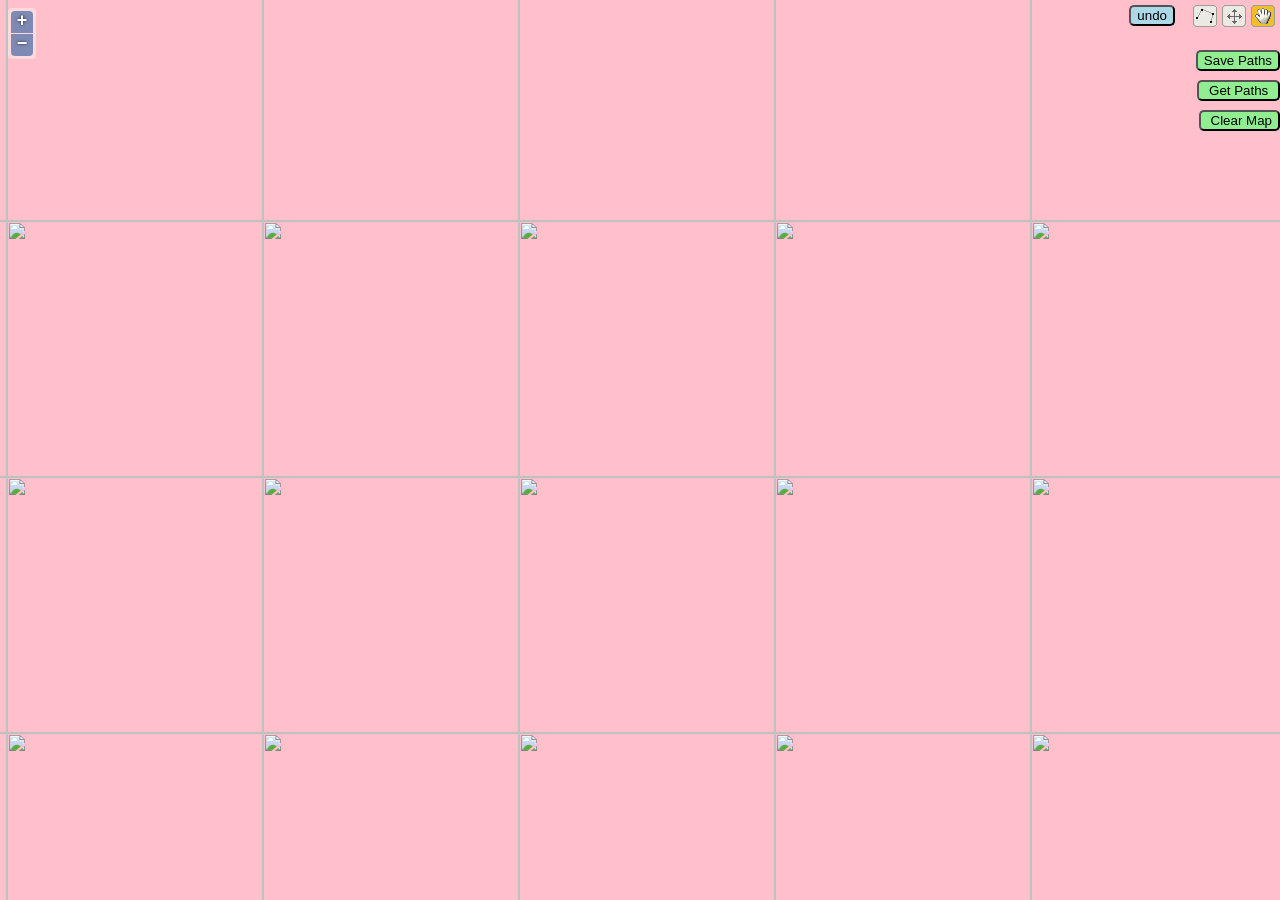
==== web/index.html @ 36e93ca9 "web application Η web εφαρμογή για την εργασία που χρησιμοποιεί τους χάρτες του Κτηματολογίου." ====
<html>
    <head>
        <title>ΣΔΥ60 ΓΕ-5</title>
        <meta http-equiv="Content-Type" content="text/html; charset=utf-8" />
        <meta name="viewport" content="width=device-width, initial-scale=1.0, maximum-scale=1.0, user-scalable=0">
        <meta name="apple-mobile-web-app-capable" content="yes">
        <link rel="stylesheet" href="./theme/default/style.mobile.css" type="text/css">
        <link rel="stylesheet" href="./theme/default/style.css" type="text/css">
        <script src="./OpenLayers.js"></script>
        <style>
            html, body {
                margin: 0;
                padding: 0;
                height: 100%;
            }
            #map {
                position: relative;
                width: 100%;
                height: 100%;
            }
			#save{
				position: absolute;
				top:50px;
				right:0px;
				background-color:lightgreen;
				border-radius: 5px;
			}
			#get{
				position: absolute;
				top:80px;
				right:0px;
				background-color:lightgreen;
				border-radius: 5px;
			}
			#clearall{
				position: absolute;
				top:110px;
				right:0px;
				background-color:lightgreen;
				border-radius: 5px;
			}
			#undo{
				position: absolute;
				top:5px;
				right:105px;
				background-color:lightblue;
				border-radius: 5px;
			}
            .olControlAttribution {
                font-size: 10px;
                bottom: 5px;
                right: 5px;
            }
            .olControlEditingToolbar .olControlModifyFeatureItemInactive {
                background-position: -1px -1px;
            }
            .olControlEditingToolbar .olControlModifyFeatureItemActive {
                background-position: -1px -24px;
            }
        </style>
    </head>
    <body>
        <div id="map"></div>
		
		<button id="save" onclick="savedraw()">Save Paths</button>
		<button id="get" onclick="getpath()">&nbspGet Paths&nbsp</button>
		<button id="undo" onclick="undo()">undo</button>
		<button id="clearall" onclick="clearall()">&nbspClear Map</button>

<script src="https://www.gstatic.com/firebasejs/4.8.0/firebase.js"></script>
<script>
  // Αρχικοποίηση Firebase
  var config = {
    apiKey: "AIzaSyAtmbUQcmXeU5LhUlwlK2zjfGsb6kFh2EU",
    authDomain: "geo-matrix.firebaseapp.com",
    databaseURL: "https://geo-matrix.firebaseio.com",
    projectId: "geo-matrix",
    storageBucket: "geo-matrix.appspot.com",
    messagingSenderId: "836779096364"
  };
  firebase.initializeApp(config);
</script>		
<script>

	// Ορισμός επιπέδου που θα χρησιμοποιηθεί για την εμφάνιση των διαδρομών καθώς σχεδιάζονται
	//Θα χρησιμπποιηθεί σαν επίπεδο προσωρινής αποθήκευσης
    var vector = new OpenLayers.Layer.Vector('Vector Layer', {
        styleMap: new OpenLayers.StyleMap({
            temporary: OpenLayers.Util.applyDefaults({
                pointRadius: 16
            }, OpenLayers.Feature.Vector.style.temporary),
            'default': OpenLayers.Util.applyDefaults({
                pointRadius: 10,
                strokeWidth: 2,
            }, OpenLayers.Feature.Vector.style['default']),
            select: OpenLayers.Util.applyDefaults({
                pointRadius: 16,				
                strokeWidth: 2
            }, OpenLayers.Feature.Vector.style.select)
        })
    });
	//Ορισμός επιπέδου για την εμφάνιση των αποθηκευμένων στην βάση διαδρομών
	  var vector2 = new OpenLayers.Layer.Vector('Vector Layer', {
        styleMap: new OpenLayers.StyleMap({
            temporary: OpenLayers.Util.applyDefaults({
                pointRadius: 12
            }, OpenLayers.Feature.Vector.style.temporary),
            'default': OpenLayers.Util.applyDefaults({
                pointRadius: 12,
				strokeColor: '#006aff',
                strokeWidth: 3,
            }, OpenLayers.Feature.Vector.style['default']),
            select: OpenLayers.Util.applyDefaults({
                pointRadius: 12,
				strokeColor: '#006aff',
                strokeWidth: 3
            }, OpenLayers.Feature.Vector.style.select)
        })
    });

	//Συνάρτηση αρχικοποίησης της εφαρμογής
	function init() {
    var toolbar = new OpenLayers.Control.Panel({
        displayClass: 'olControlEditingToolbar'
    });
    toolbar.addControls([
        //Προσθήκη στον χάρτη της toolbar των drawing tools
        new OpenLayers.Control({
            displayClass: 'olControlNavigation'
        }),
        new OpenLayers.Control.ModifyFeature(vector, {
            vertexRenderIntent: 'temporary',
            displayClass: 'olControlModifyFeature'
        }),
        new OpenLayers.Control.DrawFeature(vector, OpenLayers.Handler.Path, {
            displayClass: 'olControlDrawFeaturePath'
        }),
    ]);
	//ορισμός επιπέδου χάρτη OpenStreetMap
	
			var wms = new OpenLayers.Layer.WMS('Ktimatologio WMS','http://gis.ktimanet.gr/wms/wmsopen/wmsserver.aspx',
		{format: 'image/png', layers: 'baselayer', transparent: "false", antialias: 'full', opacity: 0.0});
		
  //  var osm = new OpenLayers.Layer.OSM();
    //osm.wrapDateLine = false;
	//Ορισμός των παραμέτρων εμφάνισης του χάρτη
    map = new OpenLayers.Map({
        div: 'map',
        projection: 'EPSG:900913',
        numZoomLevels: 22,
        controls: [
            new OpenLayers.Control.Navigation(),
            new OpenLayers.Control.Zoom(),
            toolbar
        ],
        layers: [wms, vector, vector2],
        center: new OpenLayers.LonLat(2639506.3023867, 4581393.6516845),
        zoom: 16,
        theme: null
    });

    //Ενεργοποίηση του toolbar
    toolbar.controls[0].activate();
	}
    //Συνάρτηση αποθήκευσης των διαδρομών	
	function savedraw(){
	var features='';
	var ft = vector.features;//Αποθήκευση των features σε μεταβλητή τύπου array
	//Μετατροπή των features σε GeoJSON format
	var geojson_format = new OpenLayers.Format.GeoJSON();
    var features = geojson_format.write(ft, false);

	if(ft.length>0){//Εάν το array δεν είναι κενό προχωρά στην αποθήκευση
		firebase.database().ref('paths/' + Date.now()).update({features}, function(error) {
		if (error) {//Έλεγχος για ολοκλήρψση της διαδικασίας
			alert("Paths could not be saved." + error);//Εάν προκύψει σφάλμα εμφανίζεται κατάλληλο μήνυμα
		}else{
			alert("Paths saved successfully.");//Με την επιτυχή ολοκλήρωση εμφανίζεται κατάλληλο μήνυμα
			for(i=0;i<ft.length;i++){
			//Τα features που αποθηκεύτικαν επιτυχώς μεταφέρονται στο επίπεδο vector2
				vector2.addFeatures(ft[i]);
			}
			//Διαγράφονται τα αποθηκευμένα features από το επίπεδο vector ώστε να μπορούν να σχεδιαστούν νέα από το χρήστη
			vector.destroyFeatures();
		}
		});
	}else{
	//Εάν το array είναι κενό τότε ο χρήστης δεν έχει σχεδιάσει πρώτα μία τουλάχιστον διαδρομή. Εμφανίζεται κατάλληλο μήνυμα
		alert("Draw a path first and then press save.");
	}
	}
		
	function undo(){
	//Αφάιρεση του πιο πρόσφατα σχεδιασμένου feature στο επίπεδο vector
		vector.removeFeatures(vector.features[vector.features.length-1]);
	}
		
	function clearall(){
	//Αφαίρεση όλωνβ το διαδρομών και από τα δύο επίπεδα
			vector.destroyFeatures();
			vector2.destroyFeatures();			
	}
	function getpath(){
	//Ανάκτηση στοιχείων από τη Firebase
	   firebase.database().ref().once("value", function(data) {
	   //Ανάκτηση των εγγραφών και μορφοποίηση τους
	   jsdata=JSON.stringify(data.val().paths);
	   jsdata=jsdata.replace(/\\n/g, "");
	   jsdata=jsdata.replace(/\\/g, "");
	   jsdata=jsdata.replace(/\"/g, "");
		//Εμφάνιση εγγραφών
	   alert(jsdata);  
    });
	}

	init();	//Αρχικοποίηση της εφαρμογής
</script>
</body>
</html>
---- web/theme/default/style.mobile.css ----
div.olControlZoom {
    position: absolute;
    top: 8px;
    left: 8px;
    background: rgba(255,255,255,0.4);
    border-radius: 4px;
    padding: 2px;
}
* {
    -webkit-tap-highlight-color: rgba(0, 0, 0, 0);
}
div.olControlZoom a {
    display: block;
    margin: 1px;
    padding: 0;
    color: white;
    font-size: 28px;
    font-family: sans-serif;
    font-weight: bold;
    text-decoration: none;
    text-align: center;
    height: 32px;
    width: 32px;
    line-height: 28px;
    text-shadow: 0 0 3px rgba(0,0,0,0.8);
    background: #130085; /* fallback for IE - IE6 requires background shorthand*/
    background: rgba(0, 60, 136, 0.5);
    filter: alpha(opacity=80);
}
a.olControlZoomIn {
    border-radius: 4px 4px 0 0;
}
a.olControlZoomOut {
    border-radius: 0 0 4px 4px;
}
div.olControlZoom a:hover {
    background: #130085; /* fallback for IE */
    background: rgba(0, 60, 136, 0.7);
    filter: alpha(opacity=100);
}
@media only screen and (max-width: 600px) {
    div.olControlZoom a:hover {
        background: rgba(0, 60, 136, 0.5);
    }
}
div.olMapViewport {
    -ms-touch-action: none;
}
.olLayerGrid .olTileImage {
    -webkit-transition: opacity 0.2s linear;
    -moz-transition: opacity 0.2s linear;
    -o-transition: opacity 0.2s linear;
    transition: opacity 0.2s linear;
}
/* Turn on GPU support where available */
.olTileImage {
    -webkit-transform: translateZ(0);
    -moz-transform: translateZ(0);
    -o-transform: translateZ(0);
    -ms-transform: translateZ(0);
    transform: translateZ(0);
    -webkit-backface-visibility: hidden;
    -moz-backface-visibility: hidden;
    -ms-backface-visibility: hidden;
    backface-visibility: hidden;
    -webkit-perspective: 1000;
    -moz-perspective: 1000;
    -ms-perspective: 1000;
    perspective: 1000;
}
---- web/theme/default/style.css ----
div.olMap {
    z-index: 0;
    padding: 0 !important;
    margin: 0 !important;
    cursor: default;
}

div.olMapViewport {
    text-align: left;
    -ms-touch-action: none;
}

div.olLayerDiv {
   -moz-user-select: none;
   -khtml-user-select: none;
}

.olLayerGoogleCopyright {
    left: 2px;
    bottom: 2px;
}
.olLayerGoogleV3.olLayerGoogleCopyright {
    right: auto !important;
}
.olLayerGooglePoweredBy {
    left: 2px;
    bottom: 15px;
}
.olLayerGoogleV3.olLayerGooglePoweredBy {
    bottom: 15px !important;
}
/* GMaps should not set styles on its container */
.olForeignContainer {
    opacity: 1 !important;
}
.olControlAttribution {
    font-size: smaller;
    right: 3px;
    bottom: 4.5em;
    position: absolute;
    display: block;
}
.olControlScale {
    right: 3px;
    bottom: 3em;
    display: block;
    position: absolute;
    font-size: smaller;
}
.olControlScaleLine {
   display: block;
   position: absolute;
   left: 10px;
   bottom: 15px;
   font-size: xx-small;
}
.olControlScaleLineBottom {
   border: solid 2px black;
   border-bottom: none;
   margin-top:-2px;
   text-align: center;
}
.olControlScaleLineTop {
   border: solid 2px black;
   border-top: none;
   text-align: center;
}

.olControlPermalink {
    right: 3px;
    bottom: 1.5em;
    display: block;
    position: absolute;
    font-size: smaller;
}

div.olControlMousePosition {
    bottom: 0;
    right: 3px;
    display: block;
    position: absolute;
    font-family: Arial;
    font-size: smaller;
}

.olControlOverviewMapContainer {
    position: absolute;
    bottom: 0;
    right: 0;
}

.olControlOverviewMapElement {
    padding: 10px 18px 10px 10px;
    background-color: #00008B;
    -moz-border-radius: 1em 0 0 0;
}

.olControlOverviewMapMinimizeButton,
.olControlOverviewMapMaximizeButton {
    height: 18px;
    width: 18px;
    right: 0;
    bottom: 80px;
    cursor: pointer;
}

.olControlOverviewMapExtentRectangle {
    overflow: hidden;
    background-image: url("img/blank.gif");
    cursor: move;
    border: 2px dotted red;
}
.olControlOverviewMapRectReplacement {
    overflow: hidden;
    cursor: move;
    background-image: url("img/overview_replacement.gif");
    background-repeat: no-repeat;
    background-position: center;
}

.olLayerGeoRSSDescription {
    float:left;
    width:100%;
    overflow:auto;
    font-size:1.0em;
}
.olLayerGeoRSSClose {
    float:right;
    color:gray;
    font-size:1.2em;
    margin-right:6px;
    font-family:sans-serif;
}
.olLayerGeoRSSTitle {
    float:left;font-size:1.2em;
}

.olPopupContent {
    padding:5px;
    overflow: auto;
}

.olControlNavigationHistory {
   background-image: url("img/navigation_history.png");
   background-repeat: no-repeat;
   width:  24px;
   height: 24px;

}
.olControlNavigationHistoryPreviousItemActive {
  background-position: 0 0;
}
.olControlNavigationHistoryPreviousItemInactive {
   background-position: 0 -24px;
}
.olControlNavigationHistoryNextItemActive {
   background-position: -24px 0;
}
.olControlNavigationHistoryNextItemInactive {
   background-position: -24px -24px;
}

div.olControlSaveFeaturesItemActive {
    background-image: url(img/save_features_on.png);
    background-repeat: no-repeat;
    background-position: 0 1px;
}
div.olControlSaveFeaturesItemInactive {
    background-image: url(img/save_features_off.png);
    background-repeat: no-repeat;
    background-position: 0 1px;
}

.olHandlerBoxZoomBox {
    border: 2px solid red;
    position: absolute;
    background-color: white;
    opacity: 0.50;
    font-size: 1px;
    filter: alpha(opacity=50);
}
.olHandlerBoxSelectFeature {
    border: 2px solid blue;
    position: absolute;
    background-color: white;
    opacity: 0.50;
    font-size: 1px;
    filter: alpha(opacity=50);
}

.olControlPanPanel {
    top: 10px;
    left: 5px;
}

.olControlPanPanel div {
    background-image: url(img/pan-panel.png);
    height: 18px;
    width: 18px;
    cursor: pointer;
    position: absolute;
}

.olControlPanPanel .olControlPanNorthItemInactive {
    top: 0;
    left: 9px;
    background-position: 0 0;
}
.olControlPanPanel .olControlPanSouthItemInactive {
    top: 36px;
    left: 9px;
    background-position: 18px 0;
}
.olControlPanPanel .olControlPanWestItemInactive {
    position: absolute;
    top: 18px;
    left: 0;
    background-position: 0 18px;
}
.olControlPanPanel .olControlPanEastItemInactive {
    top: 18px;
    left: 18px;
    background-position: 18px 18px;
}

.olControlZoomPanel {
    top: 71px;
    left: 14px;
}

.olControlZoomPanel div {
    background-image: url(img/zoom-panel.png);
    position: absolute;
    height: 18px;
    width: 18px;
    cursor: pointer;
}

.olControlZoomPanel .olControlZoomInItemInactive {
    top: 0;
    left: 0;
    background-position: 0 0;
}

.olControlZoomPanel .olControlZoomToMaxExtentItemInactive {
    top: 18px;
    left: 0;
    background-position: 0 -18px;
}

.olControlZoomPanel .olControlZoomOutItemInactive {
    top: 36px;
    left: 0;
    background-position: 0 18px;
}

/*
 * When a potential text is bigger than the image it move the image
 * with some headers (closes #3154)
 */
.olControlPanZoomBar div {
    font-size: 1px;
}

.olPopupCloseBox {
  background: url("img/close.gif") no-repeat;
  cursor: pointer;
}

.olFramedCloudPopupContent {
    padding: 5px;
    overflow: auto;
}

.olControlNoSelect {
 -moz-user-select: none;
 -khtml-user-select: none;
}

.olImageLoadError {
    background-color: pink;
    opacity: 0.5;
    filter: alpha(opacity=50); /* IE */
}

/**
 * Cursor styles
 */

.olCursorWait {
    cursor: wait;
}
.olDragDown {
    cursor: move;
}
.olDrawBox {
    cursor: crosshair;
}
.olControlDragFeatureOver {
    cursor: move;
}
.olControlDragFeatureActive.olControlDragFeatureOver.olDragDown {
    cursor: -moz-grabbing;
}

/**
 * Layer switcher
 */
.olControlLayerSwitcher {
    position: absolute;
    top: 25px;
    right: 0;
    width: 20em;
    font-family: sans-serif;
    font-weight: bold;
    margin-top: 3px;
    margin-left: 3px;
    margin-bottom: 3px;
    font-size: smaller;
    color: white;
    background-color: transparent;
}

.olControlLayerSwitcher .layersDiv {
    padding-top: 5px;
    padding-left: 10px;
    padding-bottom: 5px;
    padding-right: 10px;
    background-color: darkblue;
}

.olControlLayerSwitcher .layersDiv .baseLbl,
.olControlLayerSwitcher .layersDiv .dataLbl {
    margin-top: 3px;
    margin-left: 3px;
    margin-bottom: 3px;
}

.olControlLayerSwitcher .layersDiv .baseLayersDiv,
.olControlLayerSwitcher .layersDiv .dataLayersDiv {
    padding-left: 10px;
}

.olControlLayerSwitcher .maximizeDiv,
.olControlLayerSwitcher .minimizeDiv {
    width: 18px;
    height: 18px;
    top: 5px;
    right: 0;
    cursor: pointer;
}

.olBingAttribution {
    color: #DDD;
}
.olBingAttribution.road {
    color: #333;
}

.olGoogleAttribution.hybrid, .olGoogleAttribution.satellite {
    color: #EEE;
}
.olGoogleAttribution {
    color: #333;
}
span.olGoogleAttribution a {
    color: #77C;
}
span.olGoogleAttribution.hybrid a, span.olGoogleAttribution.satellite a {
    color: #EEE;
}

/**
 * Editing and navigation icons.
 * (using the editing_tool_bar.png sprint image)
 */
.olControlNavToolbar ,
.olControlEditingToolbar {
    margin: 5px 5px 0 0;
}
.olControlNavToolbar div,
.olControlEditingToolbar div {
    background-image: url("img/editing_tool_bar.png");
    background-repeat: no-repeat;
    margin: 0 0 5px 5px;
    width: 24px;
    height: 22px;
    cursor: pointer
}
/* positions */
.olControlEditingToolbar {
    right: 0;
    top: 0;
}
.olControlNavToolbar {
    top: 295px;
    left: 9px;
}
/* layouts */
.olControlEditingToolbar div {
    float: right;
}
/* individual controls */
.olControlNavToolbar .olControlNavigationItemInactive,
.olControlEditingToolbar .olControlNavigationItemInactive {
    background-position: -103px -1px;
}
.olControlNavToolbar .olControlNavigationItemActive ,
.olControlEditingToolbar .olControlNavigationItemActive  {
    background-position: -103px -24px;
}
.olControlNavToolbar .olControlZoomBoxItemInactive,
.olControlEditingToolbar .olControlZoomBoxItemInactive  {
    background-position: -128px -1px;
}
.olControlNavToolbar .olControlZoomBoxItemActive,  
.olControlEditingToolbar .olControlZoomBoxItemActive  {
    background-position: -128px -24px;
}
.olControlEditingToolbar .olControlDrawFeaturePointItemInactive {
    background-position: -77px -1px;
}
.olControlEditingToolbar .olControlDrawFeaturePointItemActive {
    background-position: -77px -24px;
}
.olControlEditingToolbar .olControlDrawFeaturePathItemInactive {
    background-position: -51px -1px;
}
.olControlEditingToolbar .olControlDrawFeaturePathItemActive {
    background-position: -51px -24px;
}
.olControlEditingToolbar .olControlDrawFeaturePolygonItemInactive{
    background-position: -26px -1px;
}
.olControlEditingToolbar .olControlDrawFeaturePolygonItemActive {
    background-position: -26px -24px;
}

div.olControlZoom, div.olControlTextButtonPanel {
    position: absolute;
    top: 8px;
    left: 8px;
    background: rgba(255,255,255,0.4);
    border-radius: 4px;
    padding: 2px;
}
div.olControlZoom a {
    font-size: 18px;
    line-height: 19px;
    height: 22px;
    width:22px;
    padding: 0;
}
div.olControlZoom a, div.olControlTextButtonPanel .olButton {
    display: block;
    margin: 1px;
    color: white;
    font-family: 'Lucida Grande', Verdana, Geneva, Lucida, Arial, Helvetica, sans-serif;
    font-weight: bold;
    text-decoration: none;
    text-align: center;
    background: #130085; /* fallback for IE - IE6 requires background shorthand*/
    background: rgba(0, 60, 136, 0.5);
    filter: alpha(opacity=80);
}
div.olControlZoom a:hover, div.olControlTextButtonPanel .olButton:hover {
    background: #130085; /* fallback for IE */
    background: rgba(0, 60, 136, 0.7);
    filter: alpha(opacity=100);
}
@media only screen and (max-width: 600px) {
    div.olControlZoom a:hover, div.olControlTextButtonPanel .olButton:hover {
        background: rgba(0, 60, 136, 0.5);
    }
}
a.olControlZoomIn {
    border-radius: 4px 4px 0 0;
}
a.olControlZoomOut {
    border-radius: 0 0 4px 4px;
}

/**
 * TextButtonPanel
 */

div.olControlTextButtonPanel .olButton {
    float: left;
    padding: 4px;
}

div.olControlTextButtonPanel.vertical .olButton {
    float: none;
}
div.olControlTextButtonPanel .olButton:first-child {
    border-radius: 4px 0 0 4px;
}
div.olControlTextButtonPanel .olButton:last-child {
    border-radius: 0 4px 4px 0;
}
div.olControlTextButtonPanel.vertical .olButton:first-child {
    border-radius: 4px 4px 0 0
}
div.olControlTextButtonPanel.vertical .olButton:last-child {
    border-radius: 0 0 4px 4px;
}


/**
 * Animations
 */

.olLayerGrid .olTileImage {
    -webkit-transition: opacity 0.2s linear;
    -moz-transition: opacity 0.2s linear;
    -o-transition: opacity 0.2s linear;
    transition: opacity 0.2s linear;
}

/* Turn on GPU support where available */
.olTileImage {
    -webkit-transform: translateZ(0);
    -moz-transform: translateZ(0);
    -o-transform: translateZ(0);
    -ms-transform: translateZ(0);
    transform: translateZ(0);
    -webkit-backface-visibility: hidden;
    -moz-backface-visibility: hidden;
    -ms-backface-visibility: hidden;
    backface-visibility: hidden;
    -webkit-perspective: 1000;
    -moz-perspective: 1000;
    -ms-perspective: 1000;
    perspective: 1000;
}

/* when replacing tiles, do not show tile and backbuffer at the same time */
.olTileReplacing {
    display: none;
}

/* override any max-width image settings (e.g. bootstrap.css) */
img.olTileImage {
    max-width: none;
}
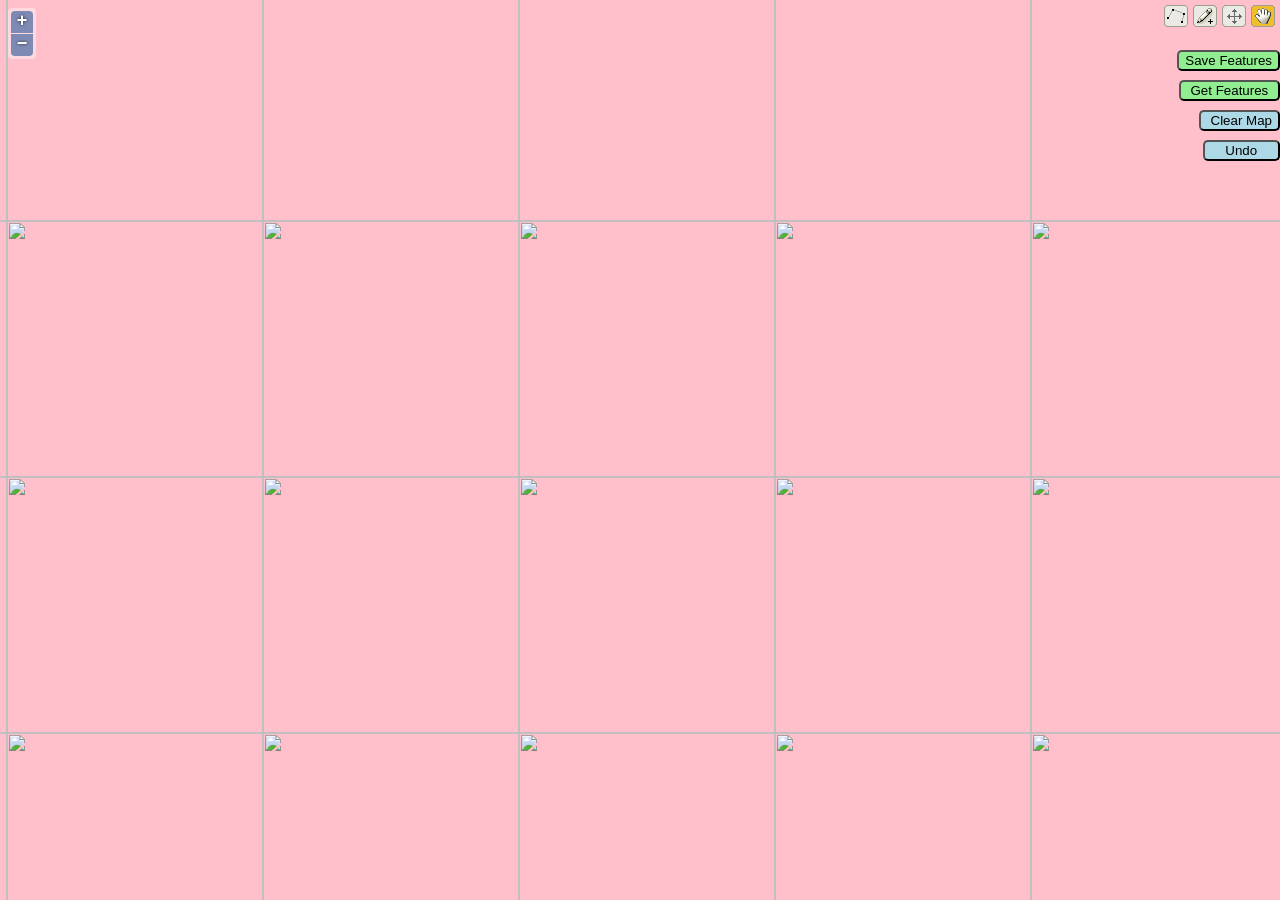
==== commit 8fe87375: "Add files via upload" ====
--- a/web/index.html
+++ b/web/index.html
@@ -36,13 +36,13 @@
 				position: absolute;
 				top:110px;
 				right:0px;
-				background-color:lightgreen;
+				background-color:lightblue;
 				border-radius: 5px;
 			}
 			#undo{
 				position: absolute;
-				top:5px;
-				right:105px;
+				top:140px;
+				right:0px;
 				background-color:lightblue;
 				border-radius: 5px;
 			}
@@ -62,9 +62,9 @@
     <body>
         <div id="map"></div>
 		
-		<button id="save" onclick="savedraw()">Save Paths</button>
-		<button id="get" onclick="getpath()">&nbspGet Paths&nbsp</button>
-		<button id="undo" onclick="undo()">undo</button>
+		<button id="save" onclick="savedraw()">Save Features</button>
+		<button id="get" onclick="getpath()">&nbspGet Features&nbsp</button>
+		<button id="undo" onclick="undo()">&nbsp&nbsp&nbsp&nbspUndo&nbsp&nbsp&nbsp&nbsp</button>
 		<button id="clearall" onclick="clearall()">&nbspClear Map</button>
 
 <script src="https://www.gstatic.com/firebasejs/4.8.0/firebase.js"></script>
@@ -132,6 +132,10 @@
             vertexRenderIntent: 'temporary',
             displayClass: 'olControlModifyFeature'
         }),
+		new OpenLayers.Control.DrawFeature(vector, OpenLayers.Handler.Point, {
+
+            displayClass: 'olControlDrawFeaturePoint'		
+		}),
         new OpenLayers.Control.DrawFeature(vector, OpenLayers.Handler.Path, {
             displayClass: 'olControlDrawFeaturePath'
         }),
@@ -140,7 +144,10 @@
 	
 			var wms = new OpenLayers.Layer.WMS('Ktimatologio WMS','http://gis.ktimanet.gr/wms/wmsopen/wmsserver.aspx',
 		{format: 'image/png', layers: 'baselayer', transparent: "false", antialias: 'full', opacity: 0.0});
-		
+			var osm = new OpenLayers.Layer.WMS( 'OSM-Overlay-WMS',
+		'https://ows.terrestris.de/osm/service?',
+		{format: 'image/png', layers: 'OSM-Overlay-WMS', transparent: "true", antialias: 'full', opacity: 0.0},{isBaseLayer: false});
+		//m.addLayer(border);
   //  var osm = new OpenLayers.Layer.OSM();
     //osm.wrapDateLine = false;
 	//Ορισμός των παραμέτρων εμφάνισης του χάρτη
@@ -153,7 +160,7 @@
             new OpenLayers.Control.Zoom(),
             toolbar
         ],
-        layers: [wms, vector, vector2],
+        layers: [wms,osm, vector, vector2],
         center: new OpenLayers.LonLat(2639506.3023867, 4581393.6516845),
         zoom: 16,
         theme: null
@@ -172,10 +179,10 @@
 
 	if(ft.length>0){//Εάν το array δεν είναι κενό προχωρά στην αποθήκευση
 		firebase.database().ref('paths/' + Date.now()).update({features}, function(error) {
-		if (error) {//Έλεγχος για ολοκλήρψση της διαδικασίας
-			alert("Paths could not be saved." + error);//Εάν προκύψει σφάλμα εμφανίζεται κατάλληλο μήνυμα
+		if (error) {//Έλεγχος για ολοκλήρωση της διαδικασίας
+			alert("Features could not be saved." + error);//Εάν προκύψει σφάλμα εμφανίζεται κατάλληλο μήνυμα
 		}else{
-			alert("Paths saved successfully.");//Με την επιτυχή ολοκλήρωση εμφανίζεται κατάλληλο μήνυμα
+			alert("Features saved successfully.");//Με την επιτυχή ολοκλήρωση εμφανίζεται κατάλληλο μήνυμα
 			for(i=0;i<ft.length;i++){
 			//Τα features που αποθηκεύτικαν επιτυχώς μεταφέρονται στο επίπεδο vector2
 				vector2.addFeatures(ft[i]);
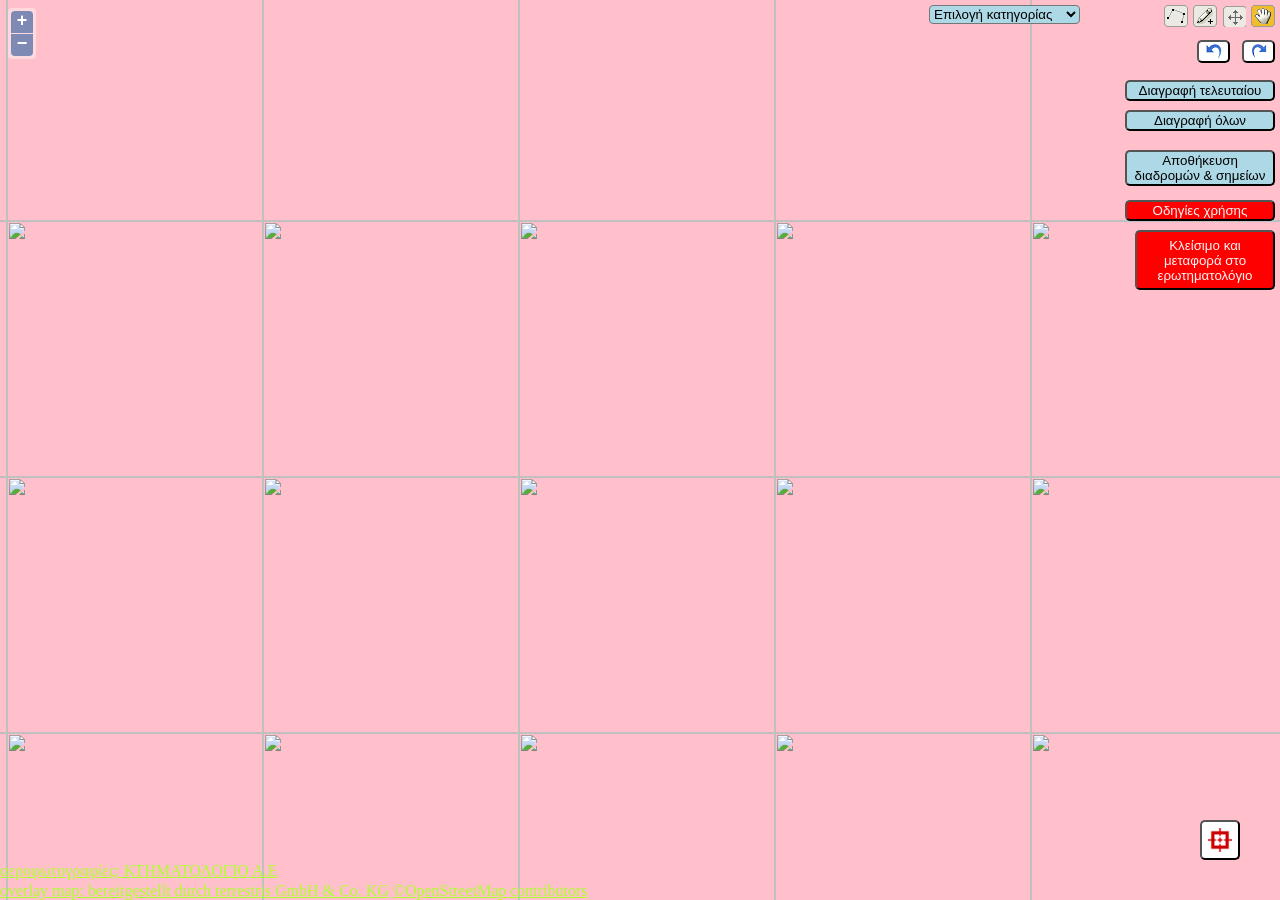
==== commit 631eb13f: "Add files via upload" ====
--- a/web/index.html
+++ b/web/index.html
@@ -4,69 +4,207 @@
         <meta http-equiv="Content-Type" content="text/html; charset=utf-8" />
         <meta name="viewport" content="width=device-width, initial-scale=1.0, maximum-scale=1.0, user-scalable=0">
         <meta name="apple-mobile-web-app-capable" content="yes">
-        <link rel="stylesheet" href="./theme/default/style.mobile.css" type="text/css">
+      
         <link rel="stylesheet" href="./theme/default/style.css" type="text/css">
         <script src="./OpenLayers.js"></script>
         <style>
-            html, body {
-                margin: 0;
-                padding: 0;
-                height: 100%;
-            }
-            #map {
-                position: relative;
-                width: 100%;
-                height: 100%;
-            }
+                        html, body {
+                                margin: 0;
+                                padding: 0;
+                                height: 100%;
+                                font-family: "Times New Roman", Times;
+                                text-align:justify;
+                        }
+                        #map {
+                                position: relative;
+                                width: 100%;
+                                height: 100%;
+                        }
+			#help{
+				position: absolute;
+				top:200px;
+				right:5px;
+                                width: 150px;
+				background-color:red;
+				border-radius: 5px;
+                                color: whitesmoke;
+			}
+                        #inst{
+                                position: absolute;
+                                left: 5px;
+                                top: 5px;
+                                width:50%;
+                                height:80%;
+                                background-color:whitesmoke;
+                                border-radius: 5px;
+                                display:none;
+                                overflow-y: scroll;
+                        }
 			#save{
 				position: absolute;
-				top:50px;
-				right:0px;
-				background-color:lightgreen;
-				border-radius: 5px;
-			}
-			#get{
+				top:150px;
+				right:5px;
+                                width: 150px;
+				background-color:lightblue;
+				border-radius: 5px;
+			}
+			#clearall{
+				position: absolute;
+				top:110px;
+				right:5px;
+                                width: 150px;
+				background-color:lightblue;
+				border-radius: 5px;
+			}
+                        #surv{
+				position: absolute;
+				top:230px;
+				right:5px;
+				background-color: red;
+                                color: whitesmoke;
+                                width: 140px;
+                                height: 60px;
+				border-radius: 5px;
+			}
+			#delast{
 				position: absolute;
 				top:80px;
-				right:0px;
-				background-color:lightgreen;
-				border-radius: 5px;
-			}
-			#clearall{
-				position: absolute;
-				top:110px;
-				right:0px;
+				right:5px;
+                                width: 150px;
 				background-color:lightblue;
 				border-radius: 5px;
 			}
-			#undo{
-				position: absolute;
-				top:140px;
-				right:0px;
-				background-color:lightblue;
-				border-radius: 5px;
-			}
+                        #redob{
+				position: absolute;
+				top:40px;
+				right:5px;
+				background-color:white;
+				border-radius: 5px;
+			}
+                        #undob{
+				position: absolute;
+				top:40px;
+				right:50px;
+				background-color:white;
+				border-radius: 5px; 
+			}
+                        #credits{
+                                position: absolute;
+                                left:0%;
+                                bottom:0%;
+                                z-index: 1000;
+                        }
+                        #credits2{
+                                position: absolute;
+                                left:0%;
+                                bottom:20px;
+                                z-index: 1000;
+                        }
+                        #loc{
+                                height: 40px;
+                                width: 40px;
+				position: absolute;
+				bottom: 40px;
+				right:40px;
+				background-color:white;
+				border-radius: 5px;
+			}
+                        #smenu{
+                                background-color:lightblue;
+                                border-radius: 4px;
+                                position: absolute;
+                                right:200px;
+                                top: 5px;
+                        }
+                        table, th, td {
+                                border: 1px solid black;
+                                border-radius: 5px;
+                                vertical-align: top;
+                                text-align:justify;
+                        }
+                 
             .olControlAttribution {
                 font-size: 10px;
                 bottom: 5px;
                 right: 5px;
             }
-            .olControlEditingToolbar .olControlModifyFeatureItemInactive {
+            .olControlEditingToolbar.olControlModifyFeatureItemInactive {
                 background-position: -1px -1px;
             }
-            .olControlEditingToolbar .olControlModifyFeatureItemActive {
+            .olControlEditingToolbar.olControlModifyFeatureItemActive {
                 background-position: -1px -24px;
+            }
+            a:link, a:visited {
+                color: greenyellow;
             }
         </style>
     </head>
     <body>
         <div id="map"></div>
 		
-		<button id="save" onclick="savedraw()">Save Features</button>
-		<button id="get" onclick="getpath()">&nbspGet Features&nbsp</button>
-		<button id="undo" onclick="undo()">&nbsp&nbsp&nbsp&nbspUndo&nbsp&nbsp&nbsp&nbsp</button>
-		<button id="clearall" onclick="clearall()">&nbspClear Map</button>
-
+		<button id="save" onclick="savedraw()">Αποθήκευση διαδρομών & σημείων</button>
+		<button id="help" onclick="help()">Οδηγίες χρήσης</button>
+                <button id="clearall" onclick="clearall()">Διαγραφή όλων</button>
+		<button id="delast" onclick="delast()">Διαγραφή τελευταίου</button>
+                <button id="undob" onclick="undo()"><img src="./theme/default/img/undo.png" alt=""></button>
+                <button id="redob" onclick="redo()"><img src="./theme/default/img/redo.png" alt=""></button>
+                <button id="loc" onclick="Loc()"><img style="height: 24px;width: 24px;" src="./theme/default/img/overview_replacement.gif" alt=""></button>
+                <button id="surv" onclick="surv()">Κλείσιμο και <br>μεταφορά στο ερωτηματολόγιο</button>
+                
+                <select id="smenu" onchange="sel()">
+                    <option selected hidden value="sele">Επιλογή κατηγορίας</option>
+                    <option value="viewlayer">Πεζή/πεζός</option>
+                    <option value="viewlayer">Με ποδήλατο</option>
+                    <option value="viewlayer">Με παιδικό καροτσάκι</option>
+                </select>
+                
+                <div id="inst">
+                    
+                        <a style="cursor:pointer;color:blue;margin: 0; padding: 0;" onclick="help()"><font size="60">&#215;</font></a><br>
+                        <table><tr><td>Η εφαρμογή έχει σαν σκοπό την χαρτογράφηση των προσβάσιμων δρόμων στην πόλη σας.
+                                    Αφορά διαδρομές και σημεία πρόσβασης όπως διαβάσεις, πεζόδρομους και διόδους που 
+                                    μπορούν να χρησιμοποιηθούν για να διευκολύνουν τη διέλευση πεζών, 
+                                    ποδηλάτων και ατόμων που χρησιμοποιούν καροτσάκια για τη μετακίνηση τους.
+                                    Από εσάς ζητείτε να εντοπίσετε στις αεροφωτογραφίες και με τη βοήθεια 
+                                    του οδικού χάρτη αυτές τις διαδρομές και να τις χαρτογραφήσετε ως σημεία 
+                                    ή ως μονοπάτια με τη χρήση των παρακάτω κουμπιών. 
+                                    Μετά το τέλος της εργασίας πιέστε αποθήκευση και καλείστε
+                                    να απαντήσετε στο ερωτηματολόγιο σχετικά με την ευχρηστία της εφαρμογής. 
+                                    Την εφαρμογή μπορείτε να την χρησιμοποιήσετε όσες φορές θέλετε 
+                                    μέχρι τις 30 Απριλίου που λήγει η περίοδος δοκιμών. 
+                                    Το ερωτηματολόγιο παρακαλείστε να το συμπληρώσετε μόνο μία φορά 
+                                    όταν θα έχετε ολοκληρωμένη εικόνα της εφαρμογής.
+                        </td></tr></table>
+                    <table>
+                        <tr><td style="background-color:lightblue;">Επιλογή κατηγορίας</td>
+                            <td>Επιλέξτε την κατηγορία διαδρομής ή σημείου που θα σχεδιάσετε</td></tr>                    
+                        <tr><td><img src="./theme/default/img/draw_line_off.png" alt=""></td>
+                            <td>Σχεδίαση διαδρομής</td></tr>
+                        <tr><td><img src="./theme/default/img/draw_point_off.png" alt=""></td>
+                            <td>Σχεδίαση σημείου</td></tr>
+                        <tr><td><img src="./theme/default/img/move_feature_off.png" alt=""></td>
+                            <td>Χρησιμοποιείται πριν την αποθήκευση διαδρομών και σημείων για την διορθωσής τους</td></tr>
+                        <tr><td><img src="./theme/default/img/pan_off.png" alt=""></td>
+                            <td>Απενεργοποίηση των εργαλίων σχεδίασης</td></tr>
+                        <tr><td><img src="./theme/default/img/overview_replacement.gif" alt=""></td>
+                            <td>Μετάβαση στην τοποθεσία σας. Η τοποθεσία σας ανιχνεύετε από provider σας</td></tr>
+                        <tr><td><img src="./theme/default/img/undo.png" alt=""></td>
+                            <td>Undo. Διαγραφή τελευταίου σημείου διαδρομής</td></tr>      
+                        <tr><td><img src="./theme/default/img/undo.png" alt=""></td>
+                            <td>Redo. Αναίρεση διαγραφής τελευταίου σημείου σε διαδρομή</td></tr> 
+                    </table>
+                </div>
+                
+        <div style="margin: 0; padding: 0" id="credits2">
+		<a href="https://www.ktimanet.gr/CitizenWebApp/Orthophotographs_Page.aspx" target="_blank">
+		αεροφωτογραφίες: ΚΤΗΜΑΤΟΛΟΓΙΟ Α.Ε</a><a> </a>
+	</div>
+	<div style="margin: 0; padding: 0" id="credits">
+		<a href="http://ows.terrestris.de/dienste.html" target="_blank">
+		overlay map: bereitgestellt durch terrestris GmbH & Co. KG</a><a> </a>
+		<a href="http://www.openstreetmap.org/copyright" target="_blank">
+		©OpenStreetMap contributors</a>
+	</div>
 <script src="https://www.gstatic.com/firebasejs/4.8.0/firebase.js"></script>
 <script>
   // Αρχικοποίηση Firebase
@@ -81,48 +219,74 @@
   firebase.initializeApp(config);
 </script>		
 <script>
-
+    var map;
+    var h=true;
+    var neg=0;
+    var prop; //feature property value
+    
 	// Ορισμός επιπέδου που θα χρησιμοποιηθεί για την εμφάνιση των διαδρομών καθώς σχεδιάζονται
 	//Θα χρησιμπποιηθεί σαν επίπεδο προσωρινής αποθήκευσης
     var vector = new OpenLayers.Layer.Vector('Vector Layer', {
         styleMap: new OpenLayers.StyleMap({
             temporary: OpenLayers.Util.applyDefaults({
-                pointRadius: 16
+                pointRadius: 16,
+                cursor: 'crosshair'
             }, OpenLayers.Feature.Vector.style.temporary),
             'default': OpenLayers.Util.applyDefaults({
                 pointRadius: 10,
                 strokeWidth: 2,
+                cursor: 'pointer'
             }, OpenLayers.Feature.Vector.style['default']),
             select: OpenLayers.Util.applyDefaults({
                 pointRadius: 16,				
-                strokeWidth: 2
+                strokeWidth: 2,
+                cursor: 'grab'
             }, OpenLayers.Feature.Vector.style.select)
         })
     });
 	//Ορισμός επιπέδου για την εμφάνιση των αποθηκευμένων στην βάση διαδρομών
-	  var vector2 = new OpenLayers.Layer.Vector('Vector Layer', {
+    var vector2 = new OpenLayers.Layer.Vector('Vector Layer', {
         styleMap: new OpenLayers.StyleMap({
             temporary: OpenLayers.Util.applyDefaults({
                 pointRadius: 12
             }, OpenLayers.Feature.Vector.style.temporary),
             'default': OpenLayers.Util.applyDefaults({
                 pointRadius: 12,
-				strokeColor: '#006aff',
-                strokeWidth: 3,
+		strokeColor: '#006aff',
+                strokeWidth: 3
             }, OpenLayers.Feature.Vector.style['default']),
             select: OpenLayers.Util.applyDefaults({
                 pointRadius: 12,
-				strokeColor: '#006aff',
+		strokeColor: '#006aff',
                 strokeWidth: 3
             }, OpenLayers.Feature.Vector.style.select)
         })
     });
-
-	//Συνάρτηση αρχικοποίησης της εφαρμογής
-	function init() {
+    
     var toolbar = new OpenLayers.Control.Panel({
         displayClass: 'olControlEditingToolbar'
     });
+    
+    var drawpath=new OpenLayers.Control.DrawFeature(vector, OpenLayers.Handler.Path, {
+            displayClass: 'olControlDrawFeaturePath'
+        });
+    var drawpoint=new OpenLayers.Control.DrawFeature(vector, OpenLayers.Handler.Point, {
+            displayClass: 'olControlDrawFeaturePoint'		
+	});
+
+function help(){
+    if(h){
+        h=false;
+        document.getElementById("help").innerHTML='Κλείσιμο οδηγιών';
+        document.getElementById("inst").style.display='block';}
+    else{
+        h=true;
+        document.getElementById("help").innerHTML='Οδηγίες χρήσης';        
+        document.getElementById("inst").style.display='none';
+    }
+}
+	//Συνάρτηση αρχικοποίησης της εφαρμογής
+function init() {        
     toolbar.addControls([
         //Προσθήκη στον χάρτη της toolbar των drawing tools
         new OpenLayers.Control({
@@ -132,26 +296,18 @@
             vertexRenderIntent: 'temporary',
             displayClass: 'olControlModifyFeature'
         }),
-		new OpenLayers.Control.DrawFeature(vector, OpenLayers.Handler.Point, {
-
-            displayClass: 'olControlDrawFeaturePoint'		
-		}),
-        new OpenLayers.Control.DrawFeature(vector, OpenLayers.Handler.Path, {
-            displayClass: 'olControlDrawFeaturePath'
-        }),
+	drawpoint,
+        drawpath        
     ]);
 	//ορισμός επιπέδου χάρτη OpenStreetMap
 	
-			var wms = new OpenLayers.Layer.WMS('Ktimatologio WMS','http://gis.ktimanet.gr/wms/wmsopen/wmsserver.aspx',
+    var wms = new OpenLayers.Layer.WMS('Ktimatologio WMS','http://gis.ktimanet.gr/wms/wmsopen/wmsserver.aspx',
 		{format: 'image/png', layers: 'baselayer', transparent: "false", antialias: 'full', opacity: 0.0});
-			var osm = new OpenLayers.Layer.WMS( 'OSM-Overlay-WMS',
+    var osm = new OpenLayers.Layer.WMS( 'OSM-Overlay-WMS',
 		'https://ows.terrestris.de/osm/service?',
 		{format: 'image/png', layers: 'OSM-Overlay-WMS', transparent: "true", antialias: 'full', opacity: 0.0},{isBaseLayer: false});
-		//m.addLayer(border);
-  //  var osm = new OpenLayers.Layer.OSM();
-    //osm.wrapDateLine = false;
 	//Ορισμός των παραμέτρων εμφάνισης του χάρτη
-    map = new OpenLayers.Map({
+     map = new OpenLayers.Map({
         div: 'map',
         projection: 'EPSG:900913',
         numZoomLevels: 22,
@@ -168,21 +324,80 @@
 
     //Ενεργοποίηση του toolbar
     toolbar.controls[0].activate();
-	}
+	
+   
+    //undo-redo handelers
+
+    OpenLayers.Event.observe(document, "keydown", function(evt) {
+        var handled = false;
+        switch (evt.keyCode) {
+           case 90: // z
+              if (evt.metaKey || evt.ctrlKey) {
+                drawpath.undo();
+                neg++;
+                handled = true;
+              }
+              break;
+         case 89: // y
+              if (evt.metaKey || evt.ctrlKey) {
+                drawpath.redo();
+                neg++;
+                handled = true;
+              }
+             break;
+         case 27: // esc
+                drawpath.cancel();
+                neg++;
+                handled = true;
+                break;
+    }
+    if (handled) {
+        OpenLayers.Event.stop(evt);
+        }
+    });
+    
+
+        }
+function delast(){
+	//Αφάιρεση του πιο πρόσφατα σχεδιασμένου feature στο επίπεδο vector
+		vector.removeFeatures(vector.features[vector.features.length-1]);
+                neg++;
+	}
+function undo(){
+            drawpath.undo();
+            neg++;
+        }
+function redo(){
+            drawpath.redo();
+            neg++;
+        }
+function cancel(){
+            drawpath.cancel();
+            neg++;
+        }
+function clearall(){
+	//Αφαίρεση όλων των διαδρομών και από τα δύο επίπεδα
+            var ft1 = vector.features;
+            neg=neg+ft1.length;
+            vector.destroyFeatures();
+	}
+        
     //Συνάρτηση αποθήκευσης των διαδρομών	
-	function savedraw(){
+function savedraw(){
 	var features='';
 	var ft = vector.features;//Αποθήκευση των features σε μεταβλητή τύπου array
 	//Μετατροπή των features σε GeoJSON format
 	var geojson_format = new OpenLayers.Format.GeoJSON();
-    var features = geojson_format.write(ft, false);
+        features = geojson_format.write(ft, false);
+        //Δημιουργία στατιστικών
+        var stats='{"Features":"'+ft.length+'"-"Corrections":"'+neg+'"}';
 
 	if(ft.length>0){//Εάν το array δεν είναι κενό προχωρά στην αποθήκευση
-		firebase.database().ref('paths/' + Date.now()).update({features}, function(error) {
+		firebase.database().ref('stats/' + Date.now()).update({stats}, function(error) {
 		if (error) {//Έλεγχος για ολοκλήρωση της διαδικασίας
-			alert("Features could not be saved." + error);//Εάν προκύψει σφάλμα εμφανίζεται κατάλληλο μήνυμα
+			alert("Αποτυχία αποθήκευσης: " + error);//Εάν προκύψει σφάλμα εμφανίζεται κατάλληλο μήνυμα
 		}else{
-			alert("Features saved successfully.");//Με την επιτυχή ολοκλήρωση εμφανίζεται κατάλληλο μήνυμα
+			alert("Επιτυχής αποθήκευση.");//Με την επιτυχή ολοκλήρωση εμφανίζεται κατάλληλο μήνυμα
 			for(i=0;i<ft.length;i++){
 			//Τα features που αποθηκεύτικαν επιτυχώς μεταφέρονται στο επίπεδο vector2
 				vector2.addFeatures(ft[i]);
@@ -191,35 +406,50 @@
 			vector.destroyFeatures();
 		}
 		});
+                firebase.database().ref('features/' + Date.now()).update({features}, function(error){});
 	}else{
 	//Εάν το array είναι κενό τότε ο χρήστης δεν έχει σχεδιάσει πρώτα μία τουλάχιστον διαδρομή. Εμφανίζεται κατάλληλο μήνυμα
-		alert("Draw a path first and then press save.");
-	}
-	}
-		
-	function undo(){
-	//Αφάιρεση του πιο πρόσφατα σχεδιασμένου feature στο επίπεδο vector
-		vector.removeFeatures(vector.features[vector.features.length-1]);
-	}
-		
-	function clearall(){
-	//Αφαίρεση όλωνβ το διαδρομών και από τα δύο επίπεδα
-			vector.destroyFeatures();
-			vector2.destroyFeatures();			
-	}
-	function getpath(){
-	//Ανάκτηση στοιχείων από τη Firebase
-	   firebase.database().ref().once("value", function(data) {
-	   //Ανάκτηση των εγγραφών και μορφοποίηση τους
-	   jsdata=JSON.stringify(data.val().paths);
-	   jsdata=jsdata.replace(/\\n/g, "");
-	   jsdata=jsdata.replace(/\\/g, "");
-	   jsdata=jsdata.replace(/\"/g, "");
-		//Εμφάνιση εγγραφών
-	   alert(jsdata);  
-    });
-	}
-
+		alert("Σχεδίαστε ένα μονοπάτι ή ένα σημείο και μετά πατήστε αποθήκευση.");
+	}
+        neg=0;
+        //console.log('Features: '+ft.length+' Corrections: '+neg);
+	}
+
+function Loc() {
+		if (navigator.geolocation) {navigator.geolocation.getCurrentPosition(show);
+		} else { 
+		}
+	}
+function show(position) {	
+		map.setCenter(new OpenLayers.LonLat(position.coords.longitude, position.coords.latitude).transform(
+               new OpenLayers.Projection("EPSG:4326"),new OpenLayers.Projection("EPSG:3857")));
+	}
+function surv(){
+    var features='';
+    var ft = vector.features;//Αποθήκευση των features σε μεταβλητή τύπου array
+	//Μετατροπή των features σε GeoJSON format
+    var geojson_format = new OpenLayers.Format.GeoJSON();
+    features = geojson_format.write(ft, false);
+    var stats='{"Features":"'+ft.length+'"-"Corrections":"'+neg+'"}';
+    
+    if(ft.length>0){//Αποθήκευση των features και μετάβαση στο ερωτηματολόγιο
+        	firebase.database().ref('stats/' + Date.now()).update({stats}, function(error) {	
+		if (error) {//Έλεγχος για ολοκλήρωση της διαδικασίας
+                        window.open('https://goo.gl/forms/tT7Z8s1WkJ3r4x9E3','_self');	
+                }else{
+			window.open('https://goo.gl/forms/tT7Z8s1WkJ3r4x9E3','_self');
+		}
+                
+               firebase.database().ref('features/' + Date.now()).update({features}, function(error) {});
+		});
+        
+    }else{
+    window.open('https://goo.gl/forms/tT7Z8s1WkJ3r4x9E3','_self');
+    }
+}
+function sel(){
+    prop=smenu.value;
+}
 	init();	//Αρχικοποίηση της εφαρμογής
 </script>
 </body>
--- a/web/theme/default/style.css
+++ b/web/theme/default/style.css
@@ -385,7 +385,7 @@
     margin: 0 0 5px 5px;
     width: 24px;
     height: 22px;
-    cursor: pointer
+    cursor: pointer;
 }
 /* positions */
 .olControlEditingToolbar {
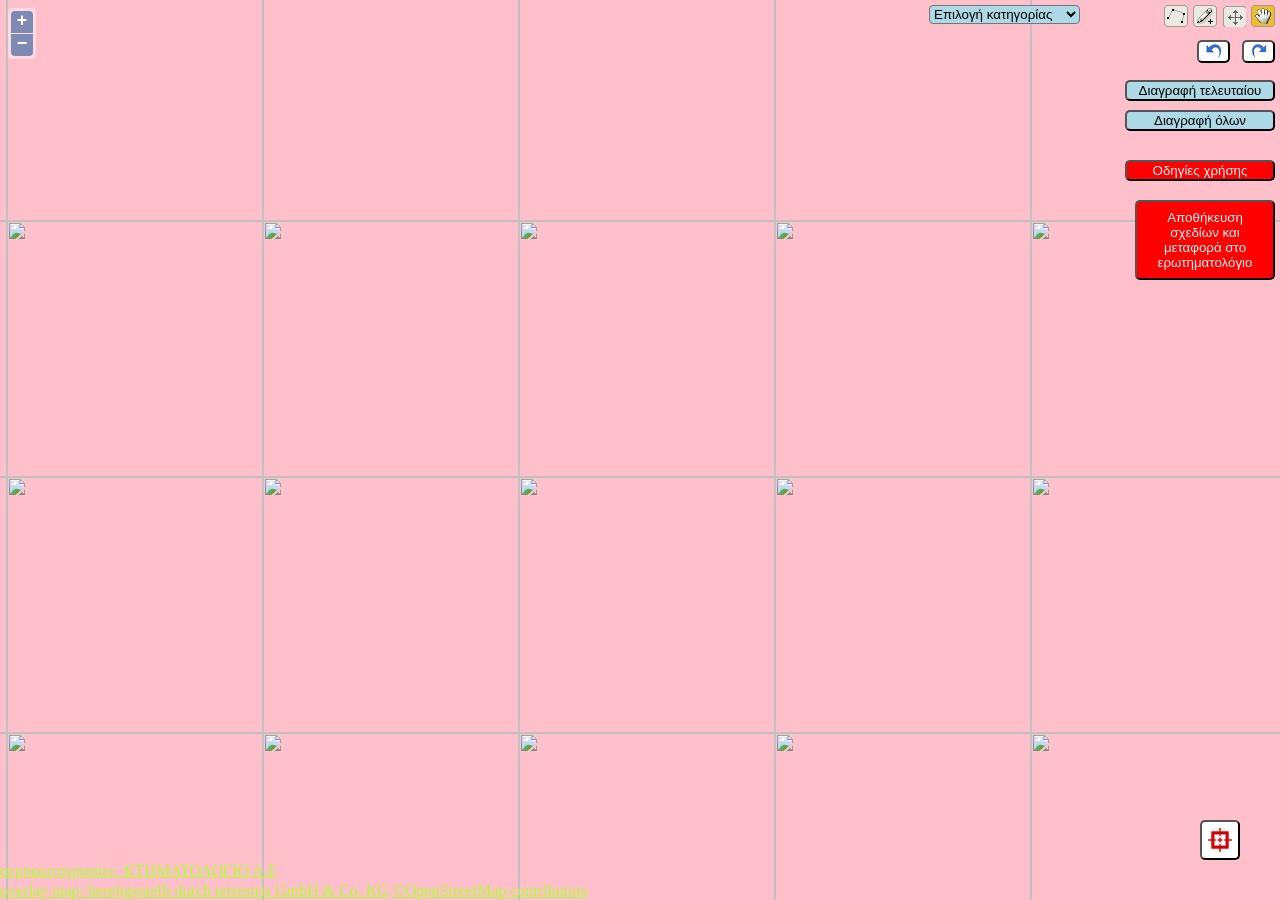
==== commit ee0268bb: "Add files via upload" ====
--- a/web/index.html
+++ b/web/index.html
@@ -20,15 +20,15 @@
                                 width: 100%;
                                 height: 100%;
                         }
-			#help{
-				position: absolute;
-				top:200px;
-				right:5px;
+						#help{
+								position: absolute;
+								top:160px;
+								right:5px;
                                 width: 150px;
-				background-color:red;
-				border-radius: 5px;
+								background-color:red;
+								border-radius: 5px;
                                 color: whitesmoke;
-			}
+						}
                         #inst{
                                 position: absolute;
                                 left: 5px;
@@ -48,7 +48,7 @@
 				background-color:lightblue;
 				border-radius: 5px;
 			}
-			#clearall{
+						#clearall{
 				position: absolute;
 				top:110px;
 				right:5px;
@@ -58,19 +58,19 @@
 			}
                         #surv{
 				position: absolute;
-				top:230px;
+				top:200px;
 				right:5px;
 				background-color: red;
-                                color: whitesmoke;
-                                width: 140px;
-                                height: 60px;
+                color: whitesmoke;
+                width: 140px;
+                height: 80px;
 				border-radius: 5px;
 			}
-			#delast{
+						#delast{
 				position: absolute;
 				top:80px;
 				right:5px;
-                                width: 150px;
+                width: 150px;
 				background-color:lightblue;
 				border-radius: 5px;
 			}
@@ -103,12 +103,12 @@
                         #loc{
                                 height: 40px;
                                 width: 40px;
-				position: absolute;
-				bottom: 40px;
-				right:40px;
-				background-color:white;
-				border-radius: 5px;
-			}
+								position: absolute;
+								bottom: 40px;
+								right:40px;
+								background-color:white;
+								border-radius: 5px;
+						}
                         #smenu{
                                 background-color:lightblue;
                                 border-radius: 4px;
@@ -142,14 +142,14 @@
     <body>
         <div id="map"></div>
 		
-		<button id="save" onclick="savedraw()">Αποθήκευση διαδρομών & σημείων</button>
+		<!--<button id="save" onclick="savedraw()">Αποθήκευση διαδρομών & σημείων</button>-->
 		<button id="help" onclick="help()">Οδηγίες χρήσης</button>
                 <button id="clearall" onclick="clearall()">Διαγραφή όλων</button>
 		<button id="delast" onclick="delast()">Διαγραφή τελευταίου</button>
                 <button id="undob" onclick="undo()"><img src="./theme/default/img/undo.png" alt=""></button>
                 <button id="redob" onclick="redo()"><img src="./theme/default/img/redo.png" alt=""></button>
                 <button id="loc" onclick="Loc()"><img style="height: 24px;width: 24px;" src="./theme/default/img/overview_replacement.gif" alt=""></button>
-                <button id="surv" onclick="surv()">Κλείσιμο και <br>μεταφορά στο ερωτηματολόγιο</button>
+                <button id="surv" onclick="surv()">Αποθήκευση σχεδίων και <br>μεταφορά στο ερωτηματολόγιο</button>
                 
                 <select id="smenu" onchange="sel()">
                     <option selected hidden value="sele">Επιλογή κατηγορίας</option>
@@ -179,18 +179,18 @@
                         <tr><td style="background-color:lightblue;">Επιλογή κατηγορίας</td>
                             <td>Επιλέξτε την κατηγορία διαδρομής ή σημείου που θα σχεδιάσετε</td></tr>                    
                         <tr><td><img src="./theme/default/img/draw_line_off.png" alt=""></td>
-                            <td>Σχεδίαση διαδρομής</td></tr>
+                            <td>Σχεδίαση διαδρομής. Η σχεδίαση ολοκληρώνεται με διπλό κλικ. Για ακύρωση σχεδίασης πατήστε το πλήκτρο [ESC]</td></tr>
                         <tr><td><img src="./theme/default/img/draw_point_off.png" alt=""></td>
                             <td>Σχεδίαση σημείου</td></tr>
                         <tr><td><img src="./theme/default/img/move_feature_off.png" alt=""></td>
-                            <td>Χρησιμοποιείται πριν την αποθήκευση διαδρομών και σημείων για την διορθωσής τους</td></tr>
+                            <td>Χρησιμοποιείται πριν την αποθήκευση διαδρομών και σημείων για την διορθωσής τους.</td></tr>
                         <tr><td><img src="./theme/default/img/pan_off.png" alt=""></td>
                             <td>Απενεργοποίηση των εργαλίων σχεδίασης</td></tr>
                         <tr><td><img src="./theme/default/img/overview_replacement.gif" alt=""></td>
                             <td>Μετάβαση στην τοποθεσία σας. Η τοποθεσία σας ανιχνεύετε από provider σας</td></tr>
                         <tr><td><img src="./theme/default/img/undo.png" alt=""></td>
                             <td>Undo. Διαγραφή τελευταίου σημείου διαδρομής</td></tr>      
-                        <tr><td><img src="./theme/default/img/undo.png" alt=""></td>
+                        <tr><td><img src="./theme/default/img/redo.png" alt=""></td>
                             <td>Redo. Αναίρεση διαγραφής τελευταίου σημείου σε διαδρομή</td></tr> 
                     </table>
                 </div>
@@ -297,7 +297,7 @@
             displayClass: 'olControlModifyFeature'
         }),
 	drawpoint,
-        drawpath        
+    drawpath        
     ]);
 	//ορισμός επιπέδου χάρτη OpenStreetMap
 	
@@ -400,10 +400,10 @@
 			alert("Επιτυχής αποθήκευση.");//Με την επιτυχή ολοκλήρωση εμφανίζεται κατάλληλο μήνυμα
 			for(i=0;i<ft.length;i++){
 			//Τα features που αποθηκεύτικαν επιτυχώς μεταφέρονται στο επίπεδο vector2
-				vector2.addFeatures(ft[i]);
+		//		vector2.addFeatures(ft[i]);
 			}
 			//Διαγράφονται τα αποθηκευμένα features από το επίπεδο vector ώστε να μπορούν να σχεδιαστούν νέα από το χρήστη
-			vector.destroyFeatures();
+		//	vector.destroyFeatures();
 		}
 		});
                 firebase.database().ref('features/' + Date.now()).update({features}, function(error){});
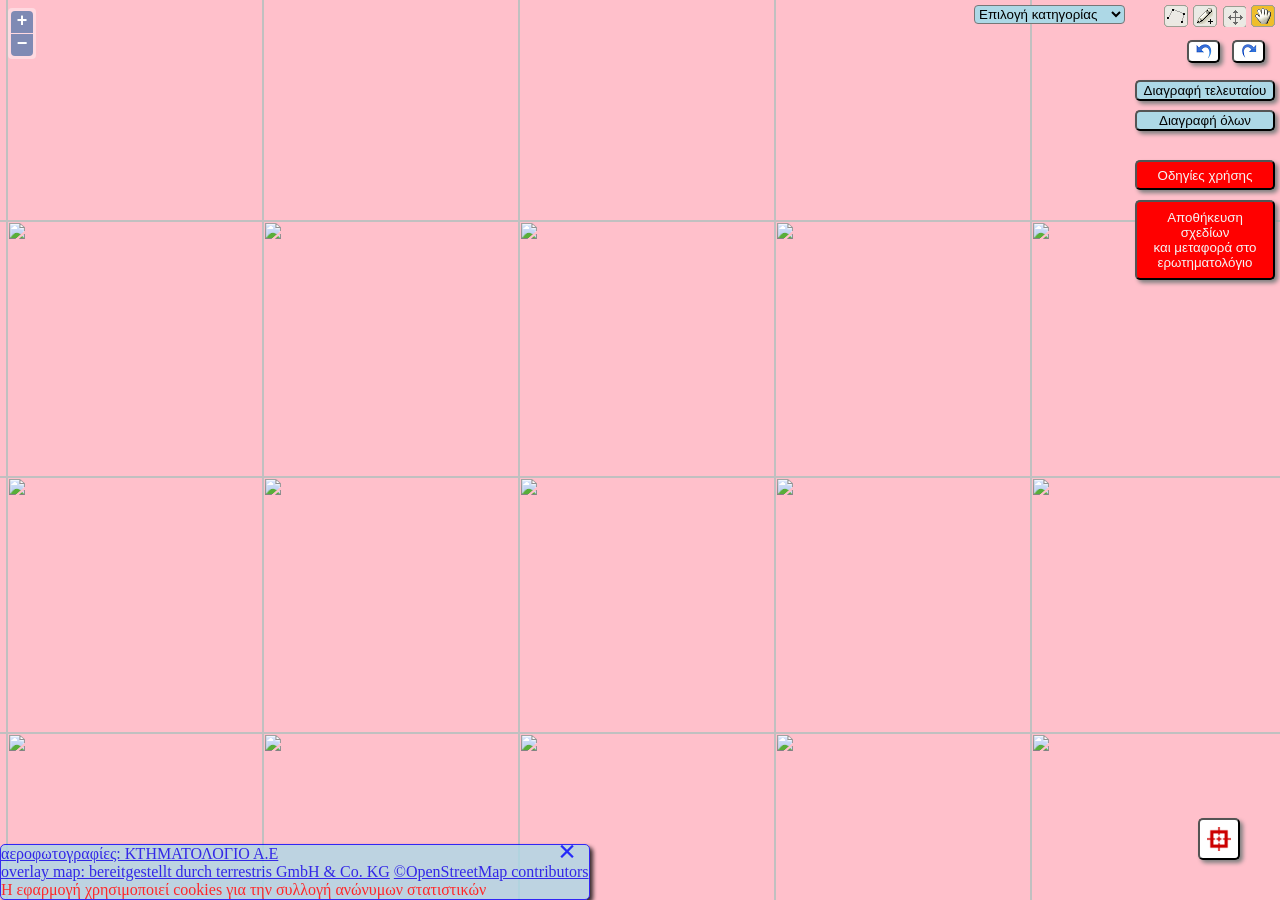
==== commit dc64482e: "Add files via upload" ====
--- a/web/index.html
+++ b/web/index.html
@@ -8,148 +8,173 @@
         <link rel="stylesheet" href="./theme/default/style.css" type="text/css">
         <script src="./OpenLayers.js"></script>
         <style>
-                        html, body {
-                                margin: 0;
-                                padding: 0;
-                                height: 100%;
-                                font-family: "Times New Roman", Times;
-                                text-align:justify;
-                        }
-                        #map {
-                                position: relative;
-                                width: 100%;
-                                height: 100%;
-                        }
-						#help{
-								position: absolute;
-								top:160px;
-								right:5px;
-                                width: 150px;
-								background-color:red;
-								border-radius: 5px;
-                                color: whitesmoke;
+html, body {
+            margin: 0;
+            padding: 0;
+            height: 100%;
+            font-family: "Times New Roman", Times;
+            text-align:justify;
+            }
+#map {
+            position: relative;
+            width: 100%;
+            height: 100%;
+      }
+#help{
+			position: absolute;
+			top:160px;
+			right:5px;
+            width: 140px;
+			height:30px;
+			background-color:red;
+			border-radius: 5px;
+            color: whitesmoke;
+			box-shadow: 3px 3px 4px grey;
+	}
+#inst{
+            position: absolute;
+            left: 5px;
+            top: 5px;
+            width:50%;
+            height:75%;
+            background-color:white;
+            border-radius: 5px;
+            display:none;
+            overflow-y: scroll;
+			margin: 0; 
+			padding: 0;
+			box-shadow: 3px 3px 4px grey;
+			opacity:0.95;
+      }
+#save{
+			position: absolute;
+			top:160px;
+			right:5px;
+            width: 150px;
+			background-color:lightblue;
+			border-radius: 5px;
+			box-shadow: 3px 3px 4px grey;
+	}
+#clearall{
+			position: absolute;
+			top:110px;
+			right:5px;
+            width: 140px;
+			background-color:lightblue;
+			border-radius: 5px;
+			box-shadow: 3px 3px 4px grey;
+		}
+#surv{
+			position: absolute;
+			top:200px;
+			right:5px;
+			background-color: red;
+            color: whitesmoke;
+            width: 140px;
+            height: 80px;
+			border-radius: 5px;
+			box-shadow: 3px 3px 4px grey;
+		}
+#delast{
+			position: absolute;
+			top:80px;
+			right:5px;
+            width: 140px;
+			background-color:lightblue;
+			border-radius: 5px;
+			box-shadow: 3px 3px 4px grey;
+		}
+#redob{
+			position: absolute;
+			top:40px;
+			right:15px;
+			background-color:white;
+			border-radius: 5px;
+			box-shadow: 3px 3px 4px grey;
+		}
+#undob{
+			position: absolute;
+			top:40px;
+			right:60px;
+			background-color:white;
+			border-radius: 5px; 
+			box-shadow: 3px 3px 4px grey;
+		}
+#loc{
+            height: 42px;
+            width: 42px;
+			position: absolute;
+			bottom: 40px;
+			right:40px;
+			background-color:white;
+			border-radius: 5px;
+			box-shadow: 3px 3px 4px grey;
+		}
+#smenu{
+            background-color:lightblue;
+            border-radius: 4px;
+            position: absolute;
+			right:155px;
+            top: 5px;
+         }
+table, th {
+			background-color:lightblue;
+            border: 1px solid black;
+            border-radius: 5px;
+            vertical-align: top;
+			text-align:justify;
+			margin: 0; 
+			padding: 0;
+			opacity: 0.8;
+               }
+#cr{
+			position: absolute;
+            left:0%;
+            bottom:0px;
+            z-index: 1000;
+			border: 1px solid blue;
+			border-radius: 5px;
+			background-color:lightblue;
+			opacity: 0.8;
+			box-shadow: 3px 3px 4px black;
+	}
+#x{
+			position: absolute;
+            left:550px;
+            bottom:30px;
+            z-index: 1001;
+			opacity: 0.8;
+}
+#inf{
+			position: absolute;
+            left:5px;
+            bottom:15px;
+            z-index: 1001;
+			display: none;
+			text-shadow: 2px 2px 4px black;
+}
+.olControlAttribution {
+            font-size: 10px;
+            bottom: 5px;
+            right: 5px;
 						}
-                        #inst{
-                                position: absolute;
-                                left: 5px;
-                                top: 5px;
-                                width:50%;
-                                height:80%;
-                                background-color:whitesmoke;
-                                border-radius: 5px;
-                                display:none;
-                                overflow-y: scroll;
-                        }
-			#save{
-				position: absolute;
-				top:150px;
-				right:5px;
-                                width: 150px;
-				background-color:lightblue;
-				border-radius: 5px;
+.olControlEditingToolbar.olControlModifyFeatureItemInactive {
+            background-position: -1px -1px;
 			}
-						#clearall{
-				position: absolute;
-				top:110px;
-				right:5px;
-                                width: 150px;
-				background-color:lightblue;
-				border-radius: 5px;
-			}
-                        #surv{
-				position: absolute;
-				top:200px;
-				right:5px;
-				background-color: red;
-                color: whitesmoke;
-                width: 140px;
-                height: 80px;
-				border-radius: 5px;
-			}
-						#delast{
-				position: absolute;
-				top:80px;
-				right:5px;
-                width: 150px;
-				background-color:lightblue;
-				border-radius: 5px;
-			}
-                        #redob{
-				position: absolute;
-				top:40px;
-				right:5px;
-				background-color:white;
-				border-radius: 5px;
-			}
-                        #undob{
-				position: absolute;
-				top:40px;
-				right:50px;
-				background-color:white;
-				border-radius: 5px; 
-			}
-                        #credits{
-                                position: absolute;
-                                left:0%;
-                                bottom:0%;
-                                z-index: 1000;
-                        }
-                        #credits2{
-                                position: absolute;
-                                left:0%;
-                                bottom:20px;
-                                z-index: 1000;
-                        }
-                        #loc{
-                                height: 40px;
-                                width: 40px;
-								position: absolute;
-								bottom: 40px;
-								right:40px;
-								background-color:white;
-								border-radius: 5px;
-						}
-                        #smenu{
-                                background-color:lightblue;
-                                border-radius: 4px;
-                                position: absolute;
-                                right:200px;
-                                top: 5px;
-                        }
-                        table, th, td {
-                                border: 1px solid black;
-                                border-radius: 5px;
-                                vertical-align: top;
-                                text-align:justify;
-                        }
-                 
-            .olControlAttribution {
-                font-size: 10px;
-                bottom: 5px;
-                right: 5px;
-            }
-            .olControlEditingToolbar.olControlModifyFeatureItemInactive {
-                background-position: -1px -1px;
-            }
-            .olControlEditingToolbar.olControlModifyFeatureItemActive {
-                background-position: -1px -24px;
-            }
-            a:link, a:visited {
-                color: greenyellow;
+.olControlEditingToolbar.olControlModifyFeatureItemActive {
+			background-position: -1px -24px;
             }
         </style>
     </head>
     <body>
         <div id="map"></div>
-		
-		<!--<button id="save" onclick="savedraw()">Αποθήκευση διαδρομών & σημείων</button>-->
 		<button id="help" onclick="help()">Οδηγίες χρήσης</button>
                 <button id="clearall" onclick="clearall()">Διαγραφή όλων</button>
 		<button id="delast" onclick="delast()">Διαγραφή τελευταίου</button>
                 <button id="undob" onclick="undo()"><img src="./theme/default/img/undo.png" alt=""></button>
                 <button id="redob" onclick="redo()"><img src="./theme/default/img/redo.png" alt=""></button>
                 <button id="loc" onclick="Loc()"><img style="height: 24px;width: 24px;" src="./theme/default/img/overview_replacement.gif" alt=""></button>
-                <button id="surv" onclick="surv()">Αποθήκευση σχεδίων και <br>μεταφορά στο ερωτηματολόγιο</button>
+                <button id="surv" onclick="surv()">Αποθήκευση σχεδίων <br>και μεταφορά στο ερωτηματολόγιο</button>
                 
                 <select id="smenu" onchange="sel()">
                     <option selected hidden value="sele">Επιλογή κατηγορίας</option>
@@ -160,14 +185,17 @@
                 
                 <div id="inst">
                     
-                        <a style="cursor:pointer;color:blue;margin: 0; padding: 0;" onclick="help()"><font size="60">&#215;</font></a><br>
-                        <table><tr><td>Η εφαρμογή έχει σαν σκοπό την χαρτογράφηση των προσβάσιμων δρόμων στην πόλη σας.
+                        <h1 style="cursor:pointer;color:blue;margin: 0; padding: 0;text-align: right;" onclick="help()">&#215;</h1>
+                        <table><tr><td>
+									Η εφαρμογή έχει σαν σκοπό την χαρτογράφηση των προσβάσιμων δρόμων στην πόλη σας.
                                     Αφορά διαδρομές και σημεία πρόσβασης όπως διαβάσεις, πεζόδρομους και διόδους που 
                                     μπορούν να χρησιμοποιηθούν για να διευκολύνουν τη διέλευση πεζών, 
                                     ποδηλάτων και ατόμων που χρησιμοποιούν καροτσάκια για τη μετακίνηση τους.
                                     Από εσάς ζητείτε να εντοπίσετε στις αεροφωτογραφίες και με τη βοήθεια 
-                                    του οδικού χάρτη αυτές τις διαδρομές και να τις χαρτογραφήσετε ως σημεία 
-                                    ή ως μονοπάτια με τη χρήση των παρακάτω κουμπιών. 
+                                    του οδικού χάρτη αυτές τις διαδρομές και διαβάσεις και να τις χαρτογραφήσετε ως σημεία 
+                                    ή ως μονοπάτια με τη χρήση των παρακάτω κουμπιών. Η κάθε διαδρομή και το κάθε σημείο που σχεδιάζετε
+									στο χάρτη έχει αξία για τους ανθρώπους που μπορούν να το χρησιμοποιήσουν και αυτό από την εφαρμογή
+									αποτιμάται σε πόντους για τους οποίους ενημερώνεστε με την αποθήκευση των δεδομένων.
                                     Μετά το τέλος της εργασίας πιέστε αποθήκευση και καλείστε
                                     να απαντήσετε στο ερωτηματολόγιο σχετικά με την ευχρηστία της εφαρμογής. 
                                     Την εφαρμογή μπορείτε να την χρησιμοποιήσετε όσες φορές θέλετε 
@@ -176,8 +204,9 @@
                                     όταν θα έχετε ολοκληρωμένη εικόνα της εφαρμογής.
                         </td></tr></table>
                     <table>
-                        <tr><td style="background-color:lightblue;">Επιλογή κατηγορίας</td>
-                            <td>Επιλέξτε την κατηγορία διαδρομής ή σημείου που θα σχεδιάσετε</td></tr>                    
+                        <tr><td></td>
+							<td><a style="background-color:lightblue;border-radius: 4px;">Επιλογή κατηγορίας</a>
+                            Επιλέξτε την κατηγορία διαδρομής ή σημείου που θα σχεδιάσετε</td></tr>                    
                         <tr><td><img src="./theme/default/img/draw_line_off.png" alt=""></td>
                             <td>Σχεδίαση διαδρομής. Η σχεδίαση ολοκληρώνεται με διπλό κλικ. Για ακύρωση σχεδίασης πατήστε το πλήκτρο [ESC]</td></tr>
                         <tr><td><img src="./theme/default/img/draw_point_off.png" alt=""></td>
@@ -187,24 +216,30 @@
                         <tr><td><img src="./theme/default/img/pan_off.png" alt=""></td>
                             <td>Απενεργοποίηση των εργαλίων σχεδίασης</td></tr>
                         <tr><td><img src="./theme/default/img/overview_replacement.gif" alt=""></td>
-                            <td>Μετάβαση στην τοποθεσία σας. Η τοποθεσία σας ανιχνεύετε από provider σας</td></tr>
+                            <td>Μετάβαση στην τοποθεσία σας. Η τοποθεσία σας ανιχνεύετε από τον provider σας</td></tr>
                         <tr><td><img src="./theme/default/img/undo.png" alt=""></td>
                             <td>Undo. Διαγραφή τελευταίου σημείου διαδρομής</td></tr>      
                         <tr><td><img src="./theme/default/img/redo.png" alt=""></td>
                             <td>Redo. Αναίρεση διαγραφής τελευταίου σημείου σε διαδρομή</td></tr> 
                     </table>
                 </div>
-                
-        <div style="margin: 0; padding: 0" id="credits2">
+    <div id="cr">
+    <a style="margin: 0; padding: 0;" id="credits2">
 		<a href="https://www.ktimanet.gr/CitizenWebApp/Orthophotographs_Page.aspx" target="_blank">
-		αεροφωτογραφίες: ΚΤΗΜΑΤΟΛΟΓΙΟ Α.Ε</a><a> </a>
-	</div>
-	<div style="margin: 0; padding: 0" id="credits">
+		αεροφωτογραφίες: ΚΤΗΜΑΤΟΛΟΓΙΟ Α.Ε</a>
+	</a>
+	<p style="margin: 0; padding: 0;" id="credits">
 		<a href="http://ows.terrestris.de/dienste.html" target="_blank">
-		overlay map: bereitgestellt durch terrestris GmbH & Co. KG</a><a> </a>
+		overlay map: bereitgestellt durch terrestris GmbH & Co. KG</a>
 		<a href="http://www.openstreetmap.org/copyright" target="_blank">
 		©OpenStreetMap contributors</a>
+	</p>
+	<p style="margin: 0; padding: 0;color:red;" id="cookies">
+		<a>Η εφαρμογή χρησιμοποιεί cookies για την συλλογή ανώνυμων στατιστικών </a>
+	</p>
 	</div>
+	<h1 id="x" style="cursor:pointer;color:blue;margin: 0; padding: 0;text-align: right;" onclick="hide()">&nbsp;&#215;&nbsp;</h1>
+	<h1 id="inf" style="cursor:pointer;color:blue;margin: 0; padding: 0;text-align: right;" onclick="iicon()"><big>&#9432;</big></h1>
 <script src="https://www.gstatic.com/firebasejs/4.8.0/firebase.js"></script>
 <script>
   // Αρχικοποίηση Firebase
@@ -240,29 +275,11 @@
             select: OpenLayers.Util.applyDefaults({
                 pointRadius: 16,				
                 strokeWidth: 2,
-                cursor: 'grab'
+                cursor: 'grabbing'
             }, OpenLayers.Feature.Vector.style.select)
         })
     });
-	//Ορισμός επιπέδου για την εμφάνιση των αποθηκευμένων στην βάση διαδρομών
-    var vector2 = new OpenLayers.Layer.Vector('Vector Layer', {
-        styleMap: new OpenLayers.StyleMap({
-            temporary: OpenLayers.Util.applyDefaults({
-                pointRadius: 12
-            }, OpenLayers.Feature.Vector.style.temporary),
-            'default': OpenLayers.Util.applyDefaults({
-                pointRadius: 12,
-		strokeColor: '#006aff',
-                strokeWidth: 3
-            }, OpenLayers.Feature.Vector.style['default']),
-            select: OpenLayers.Util.applyDefaults({
-                pointRadius: 12,
-		strokeColor: '#006aff',
-                strokeWidth: 3
-            }, OpenLayers.Feature.Vector.style.select)
-        })
-    });
-    
+   
     var toolbar = new OpenLayers.Control.Panel({
         displayClass: 'olControlEditingToolbar'
     });
@@ -273,7 +290,16 @@
     var drawpoint=new OpenLayers.Control.DrawFeature(vector, OpenLayers.Handler.Point, {
             displayClass: 'olControlDrawFeaturePoint'		
 	});
-
+function hide(){
+	document.getElementById("cr").style.display='none';
+	document.getElementById("x").style.display='none';
+	document.getElementById("inf").style.display='block';
+}
+function iicon(){
+	document.getElementById("cr").style.display='block';
+	document.getElementById("x").style.display='block';
+	document.getElementById("inf").style.display='none';
+}
 function help(){
     if(h){
         h=false;
@@ -316,18 +342,15 @@
             new OpenLayers.Control.Zoom(),
             toolbar
         ],
-        layers: [wms,osm, vector, vector2],
+        layers: [wms,osm, vector],
         center: new OpenLayers.LonLat(2639506.3023867, 4581393.6516845),
         zoom: 16,
         theme: null
     });
-
     //Ενεργοποίηση του toolbar
     toolbar.controls[0].activate();
-	
-   
+
     //undo-redo handelers
-
     OpenLayers.Event.observe(document, "keydown", function(evt) {
         var handled = false;
         switch (evt.keyCode) {
@@ -355,9 +378,8 @@
         OpenLayers.Event.stop(evt);
         }
     });
-    
-
         }
+		
 function delast(){
 	//Αφάιρεση του πιο πρόσφατα σχεδιασμένου feature στο επίπεδο vector
 		vector.removeFeatures(vector.features[vector.features.length-1]);
@@ -399,11 +421,8 @@
 		}else{
 			alert("Επιτυχής αποθήκευση.");//Με την επιτυχή ολοκλήρωση εμφανίζεται κατάλληλο μήνυμα
 			for(i=0;i<ft.length;i++){
-			//Τα features που αποθηκεύτικαν επιτυχώς μεταφέρονται στο επίπεδο vector2
-		//		vector2.addFeatures(ft[i]);
 			}
 			//Διαγράφονται τα αποθηκευμένα features από το επίπεδο vector ώστε να μπορούν να σχεδιαστούν νέα από το χρήστη
-		//	vector.destroyFeatures();
 		}
 		});
                 firebase.database().ref('features/' + Date.now()).update({features}, function(error){});
@@ -412,7 +431,7 @@
 		alert("Σχεδίαστε ένα μονοπάτι ή ένα σημείο και μετά πατήστε αποθήκευση.");
 	}
         neg=0;
-        //console.log('Features: '+ft.length+' Corrections: '+neg);
+        //console.log('Features: '+ft.length+'-Corrections: '+neg);
 	}
 
 function Loc() {
@@ -435,8 +454,9 @@
     if(ft.length>0){//Αποθήκευση των features και μετάβαση στο ερωτηματολόγιο
         	firebase.database().ref('stats/' + Date.now()).update({stats}, function(error) {	
 		if (error) {//Έλεγχος για ολοκλήρωση της διαδικασίας
-                        window.open('https://goo.gl/forms/tT7Z8s1WkJ3r4x9E3','_self');	
+						alert("Αποτυχία αποθήκευσης: " + error);
                 }else{
+				alert("Επιτυχής αποθήκευση. Κέρδίσατε "+ft.length*10+" πόντους.");//Με την επιτυχή ολοκλήρωση εμφανίζεται κατάλληλο μήνυμα
 			window.open('https://goo.gl/forms/tT7Z8s1WkJ3r4x9E3','_self');
 		}
                 
@@ -444,7 +464,7 @@
 		});
         
     }else{
-    window.open('https://goo.gl/forms/tT7Z8s1WkJ3r4x9E3','_self');
+    alert("Σχεδίαστε μία διαδρομή ή ένα σημείο και μετά πατήστε αποθήκευση.");
     }
 }
 function sel(){
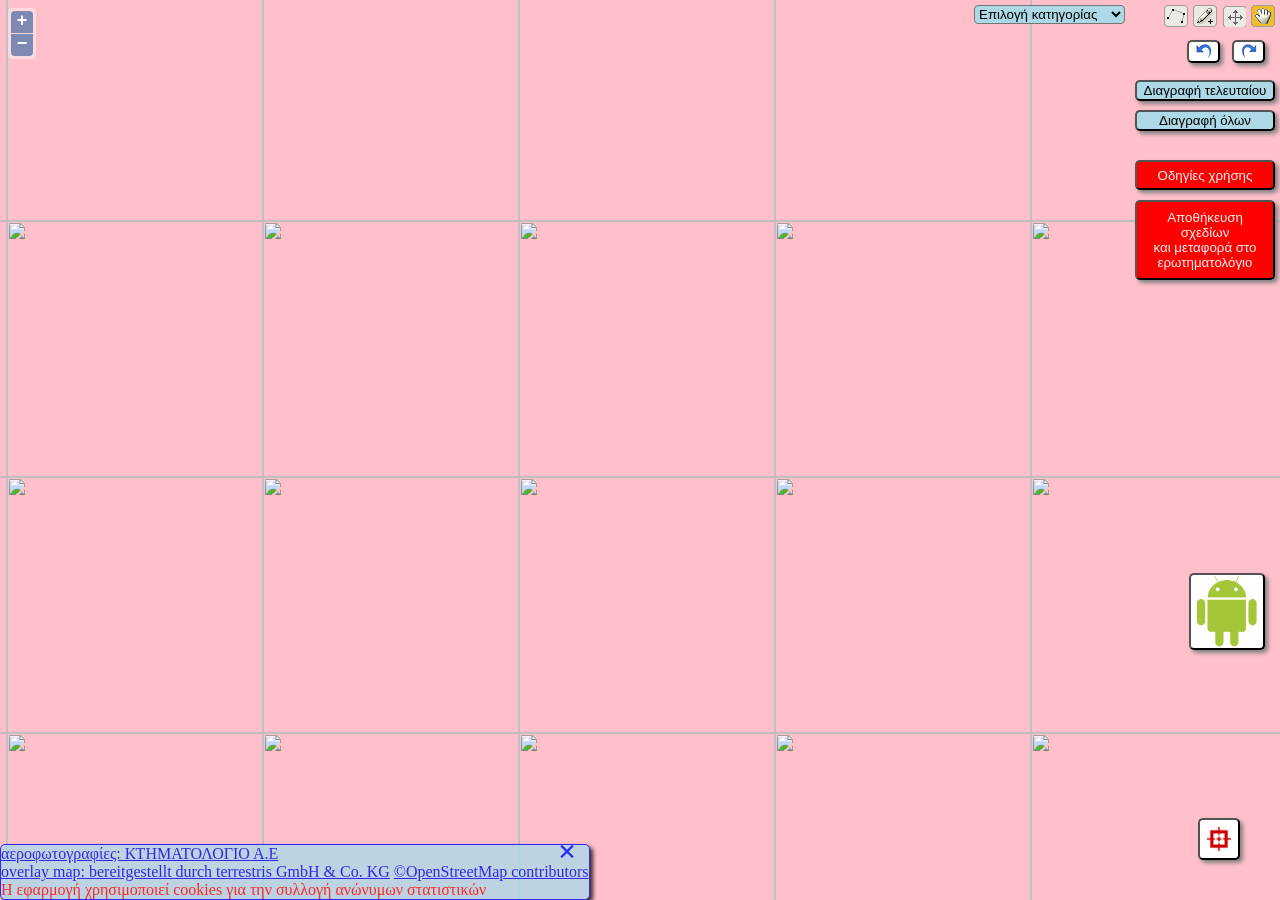
==== commit c064225d: "Add files via upload" ====
--- a/web/index.html
+++ b/web/index.html
@@ -152,6 +152,15 @@
             z-index: 1001;
 			display: none;
 			text-shadow: 2px 2px 4px black;
+}
+#robot{
+			position: absolute;
+			right: 15px;
+			bottom: 250px;
+			z-index: 1001;
+			background-color:white;
+			border-radius: 5px;
+			box-shadow: 3px 3px 4px grey;
 }
 .olControlAttribution {
             font-size: 10px;
@@ -187,7 +196,7 @@
                     
                         <h1 style="cursor:pointer;color:blue;margin: 0; padding: 0;text-align: right;" onclick="help()">&#215;</h1>
                         <table><tr><td>
-									Η εφαρμογή έχει σαν σκοπό την χαρτογράφηση των προσβάσιμων δρόμων στην πόλη σας.
+									Η σελίδα παρουσιάζει μία εφαρμογή που έχει σαν σκοπό την χαρτογράφηση των προσβάσιμων δρόμων στην πόλη σας.
                                     Αφορά διαδρομές και σημεία πρόσβασης όπως διαβάσεις, πεζόδρομους και διόδους που 
                                     μπορούν να χρησιμοποιηθούν για να διευκολύνουν τη διέλευση πεζών, 
                                     ποδηλάτων και ατόμων που χρησιμοποιούν καροτσάκια για τη μετακίνηση τους.
@@ -196,12 +205,17 @@
                                     ή ως μονοπάτια με τη χρήση των παρακάτω κουμπιών. Η κάθε διαδρομή και το κάθε σημείο που σχεδιάζετε
 									στο χάρτη έχει αξία για τους ανθρώπους που μπορούν να το χρησιμοποιήσουν και αυτό από την εφαρμογή
 									αποτιμάται σε πόντους για τους οποίους ενημερώνεστε με την αποθήκευση των δεδομένων.
-                                    Μετά το τέλος της εργασίας πιέστε αποθήκευση και καλείστε
+                                    <br>
+									Αυτή η σελίδα απευθύνεται σε χρήστες desktop υπολογιστών για τους χρήστες κινητών υπάρχει αντίστοιχη 
+									<a href="https://drive.google.com/open?id=1Z6qBQB0hYxifQDXXzj0mN8QiEUcpByOg" target="_blank">
+									Android εφαρμογή.</a>
+									<br>Μετά το τέλος της εργασίας πιέστε αποθήκευση και καλείστε
                                     να απαντήσετε στο ερωτηματολόγιο σχετικά με την ευχρηστία της εφαρμογής. 
                                     Την εφαρμογή μπορείτε να την χρησιμοποιήσετε όσες φορές θέλετε 
                                     μέχρι τις 30 Απριλίου που λήγει η περίοδος δοκιμών. 
                                     Το ερωτηματολόγιο παρακαλείστε να το συμπληρώσετε μόνο μία φορά 
                                     όταν θα έχετε ολοκληρωμένη εικόνα της εφαρμογής.
+									
                         </td></tr></table>
                     <table>
                         <tr><td></td>
@@ -222,6 +236,10 @@
                         <tr><td><img src="./theme/default/img/redo.png" alt=""></td>
                             <td>Redo. Αναίρεση διαγραφής τελευταίου σημείου σε διαδρομή</td></tr> 
                     </table>
+					<br>Οι εφαρμογές αναπτύχθηκαν στο πλαίσιο εργασίας για την Θεματική ενότητα ΣΔΥ60 του μεταπτυχιακού προγράμματος 
+					<a href="https://www.eap.gr/el/programmata-spoudwn/415-sustima-diaxutou-upologismou/776-sustima-diaxutou-upologismou" target="_blank">
+					"Συστήματα Κινητού και Διάχυτου Υπολογισμού Msc (ΣΔΥ)"</a> του Ελληνικού Ανοικτού Πανεπιστημίου.
+					Η εργασία εκπονείτε από τους Ευαγγελία Μπαλτόγλου, Γιάννη Πριόβολο, Παντελή Ρόδη.				
                 </div>
     <div id="cr">
     <a style="margin: 0; padding: 0;" id="credits2">
@@ -240,6 +258,9 @@
 	</div>
 	<h1 id="x" style="cursor:pointer;color:blue;margin: 0; padding: 0;text-align: right;" onclick="hide()">&nbsp;&#215;&nbsp;</h1>
 	<h1 id="inf" style="cursor:pointer;color:blue;margin: 0; padding: 0;text-align: right;" onclick="iicon()"><big>&#9432;</big></h1>
+	
+	<button id="robot" onclick="openw()"><img src="Android_robot.png" alt="Android"></button>
+	 
 <script src="https://www.gstatic.com/firebasejs/4.8.0/firebase.js"></script>
 <script>
   // Αρχικοποίηση Firebase
@@ -290,6 +311,9 @@
     var drawpoint=new OpenLayers.Control.DrawFeature(vector, OpenLayers.Handler.Point, {
             displayClass: 'olControlDrawFeaturePoint'		
 	});
+function openw(){
+	window.open("https://drive.google.com/open?id=1Z6qBQB0hYxifQDXXzj0mN8QiEUcpByOg", "_blank");
+}
 function hide(){
 	document.getElementById("cr").style.display='none';
 	document.getElementById("x").style.display='none';
